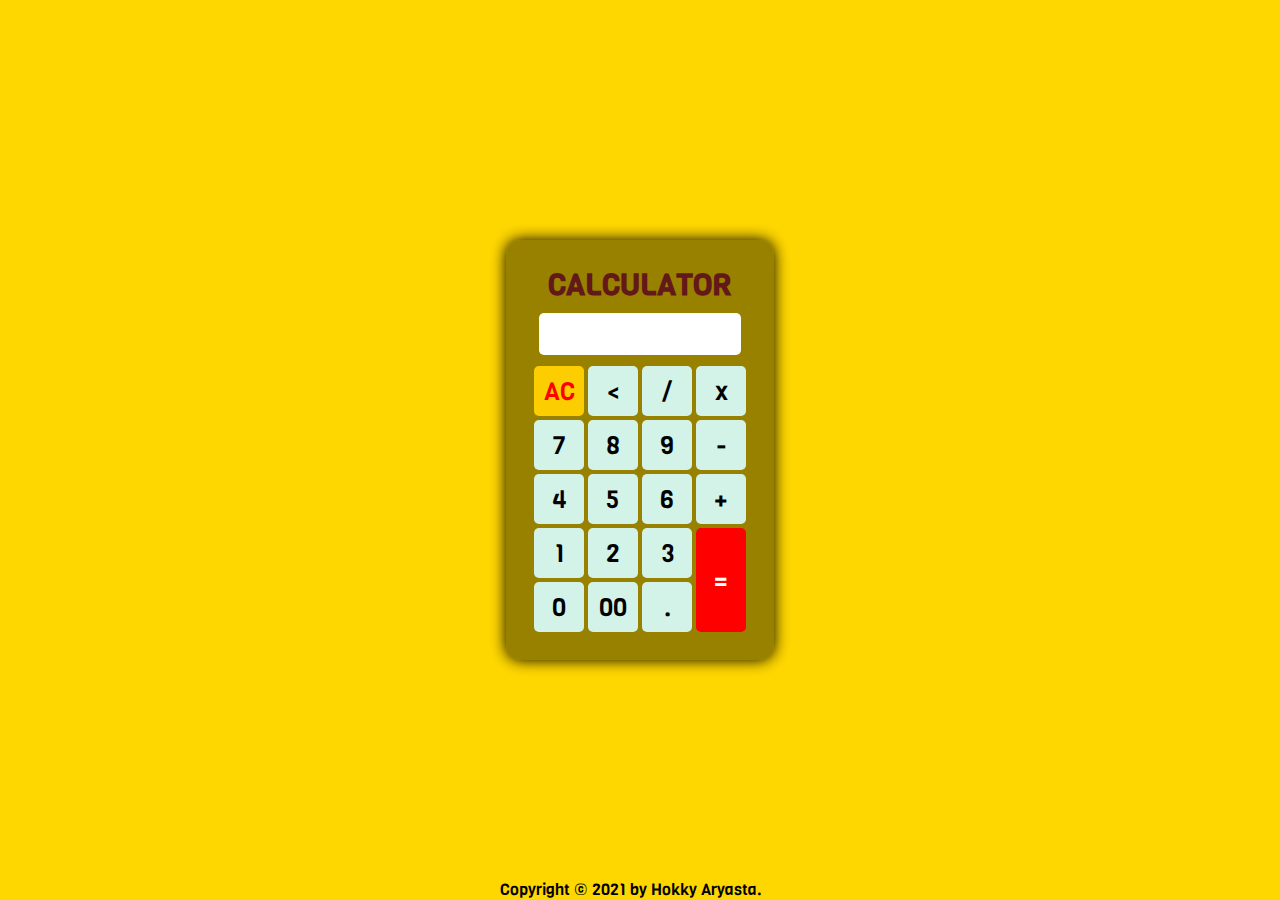
==== kalkulator/index.html @ f8997bd5 "add files" ====
<!DOCTYPE html>
<html lang="en">
<head>
    <meta charset="UTF-8">
    <meta http-equiv="X-UA-Compatible" content="IE=edge">
    <meta name="viewport" content="width=device-width, initial-scale=1.0">
    <title>HokkyAR</title>

    <!-- STYLE -->
    <link rel="stylesheet" href="style.css">

    <!-- SCRIPT -->
    <script src="script.js"></script>

    <!-- FONT -->
    <link href="https://fonts.googleapis.com/css?family=Viga&display=swap" rel="stylesheet"> 
</head>
<body>
    <div class="main">
        <h2>Calculator</h2>
        <form name="form"> 
            <input class="textarea" name="textarea">
        </form>
        <table>
            <tr>
                <td><input type="button" class="button btn-ac" value="AC" onclick="clearAll()"></td>
                <td><input type="button" class="button" value="<" onclick="backspace()"></td>
                <td><input type="button" class="button" value="/" onclick="insert(' / ')"></td>
                <td><input type="button" class="button" value="x" onclick="insert(' * ')"></td>
            </tr>
            <tr>
                <td><input type="button" class="button" value="7" onclick="insert(7)"></td>
                <td><input type="button" class="button" value="8" onclick="insert(8)"></td>
                <td><input type="button" class="button" value="9" onclick="insert(9)"></td>
                <td><input type="button" class="button" value="-" onclick="insert(' - ')"></td>
            </tr>
            <tr>
                <td><input type="button" class="button" value="4" onclick="insert(4)"></td>
                <td><input type="button" class="button" value="5" onclick="insert(5)"></td>
                <td><input type="button" class="button" value="6" onclick="insert(6)"></td>
                <td><input type="button" class="button" value="+" onclick="insert(' + ')"></td>
            </tr>
            <tr>
                <td><input type="button" class="button" value="1" onclick="insert(1)"></td>
                <td><input type="button" class="button" value="2" onclick="insert(2)"></td>
                <td><input type="button" class="button" value="3" onclick="insert(3)"></td>
                <td rowspan=2><input style="height: 104px;" type="button" class="button btn-eq" value="=" onclick="equal()"></td>
            </tr>
            <tr>
                <td><input type="button" class="button" value="0" onclick="insert(0)"></td>
                <td><input type="button" class="button" value="00" onclick="insert('00')"></td>
                <td><input type="button" class="button" value="." onclick="insert('.')"></td>
            </tr>
        </table>
    </div>
    <footer style="text-align: center; font-family: Arial, Helvetica, sans-serif;">
        <p>Copyright &copy; 2021 by Hokky Aryasta.</p>
    </footer>
</body>
</html>
---- kalkulator/style.css ----
*{
    margin: 0;
    padding: 0;
    font-family: Viga;
}

body{
    background-color: gold;
}

.main{
    position: absolute;
    top: 50%;
    left: 50%;
    width: fixed;
    transform: translate(-50%, -50%);
    padding: 25px;
    border-radius: 15px;
    background: rgba(0,0,0,.4);
    box-shadow: 0 0 15px;
    transition: 1s;
}
.main:hover{
    transform: scale(105%) translate(-50%, -50%);
}

.main h2{
    font-size: 30px;
    text-align: center;
    text-transform: uppercase;
    color: rgb(100, 25, 25);
}

.button{
    width: 50px;
    height: 50px;
    font-size: 25px;
    border-radius: 5px;
    margin: 1px;
    border: none;
    background-color: rgb(211, 243, 232);
}

.button:hover{
    opacity: 0.6;
}

.button:active{
    background-color: rgb(145, 136, 136);
}

.btn-ac{
    color: red;
    background-color: rgb(252, 206, 2);
}

.btn-eq{
    background-color: red;
    color: white;
}

.textarea{
    width: 200px;
    margin: 8px;
    padding: 1px;
    text-align: right;
    font-size: 30px;
    border: none;
    border-radius: 5px;
}

footer{
    position: absolute;
    bottom: 0;
    right: 40.5%;
}
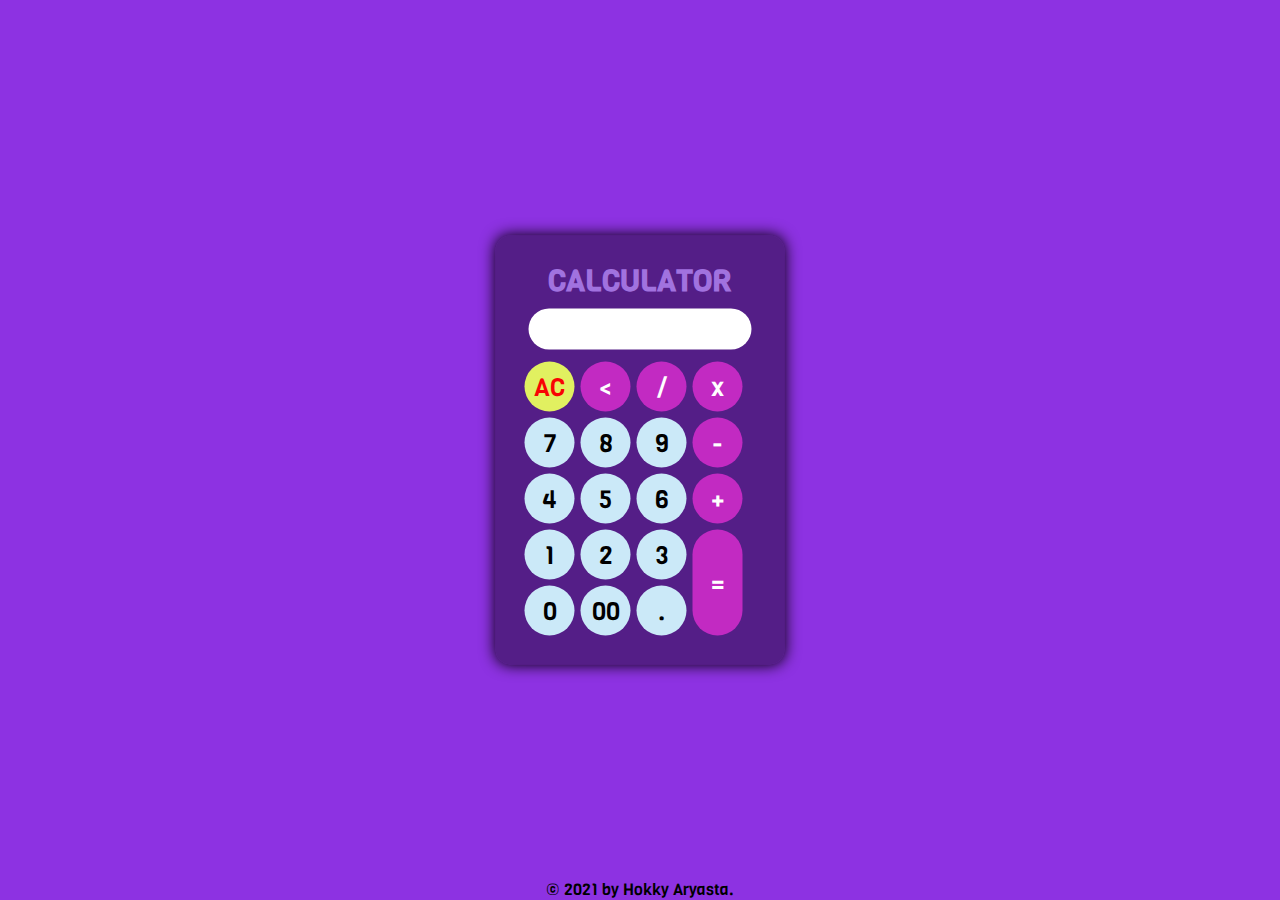
==== commit eed7a06d: "Add files via upload" ====
--- a/kalkulator/index.html
+++ b/kalkulator/index.html
@@ -6,45 +6,46 @@
     <meta name="viewport" content="width=device-width, initial-scale=1.0">
     <title>HokkyAR</title>
 
-    <!-- STYLE -->
+    <!-- style.css -->
     <link rel="stylesheet" href="style.css">
 
-    <!-- SCRIPT -->
+    <!-- font -->
+    <link href="https://fonts.googleapis.com/css?family=Viga&display=swap" rel="stylesheet"> 
+
+    <!-- script.js -->
     <script src="script.js"></script>
 
-    <!-- FONT -->
-    <link href="https://fonts.googleapis.com/css?family=Viga&display=swap" rel="stylesheet"> 
 </head>
 <body>
-    <div class="main">
-        <h2>Calculator</h2>
-        <form name="form"> 
+    <div class="container">
+        <h1>Calculator</h1>
+        <form name="form">
             <input class="textarea" name="textarea">
         </form>
         <table>
             <tr>
-                <td><input type="button" class="button btn-ac" value="AC" onclick="clearAll()"></td>
-                <td><input type="button" class="button" value="<" onclick="backspace()"></td>
-                <td><input type="button" class="button" value="/" onclick="insert(' / ')"></td>
-                <td><input type="button" class="button" value="x" onclick="insert(' * ')"></td>
+                <td><input type="button" class="button btn-red" value="AC" onclick="clean()"></td>
+                <td><input type="button" class="button btn-op" value="<" onclick="backspace()"></td>
+                <td><input type="button" class="button btn-op" value="/" onclick="insert('/')"></td>
+                <td><input type="button" class="button btn-op" value="x" onclick="insert('*')"></td>
             </tr>
             <tr>
                 <td><input type="button" class="button" value="7" onclick="insert(7)"></td>
                 <td><input type="button" class="button" value="8" onclick="insert(8)"></td>
                 <td><input type="button" class="button" value="9" onclick="insert(9)"></td>
-                <td><input type="button" class="button" value="-" onclick="insert(' - ')"></td>
+                <td><input type="button" class="button btn-op" value="-" onclick="insert('-')"></td>
             </tr>
             <tr>
                 <td><input type="button" class="button" value="4" onclick="insert(4)"></td>
                 <td><input type="button" class="button" value="5" onclick="insert(5)"></td>
                 <td><input type="button" class="button" value="6" onclick="insert(6)"></td>
-                <td><input type="button" class="button" value="+" onclick="insert(' + ')"></td>
+                <td><input type="button" class="button btn-op" value="+" onclick="insert('+')"></td>
             </tr>
             <tr>
                 <td><input type="button" class="button" value="1" onclick="insert(1)"></td>
                 <td><input type="button" class="button" value="2" onclick="insert(2)"></td>
                 <td><input type="button" class="button" value="3" onclick="insert(3)"></td>
-                <td rowspan=2><input style="height: 104px;" type="button" class="button btn-eq" value="=" onclick="equal()"></td>
+                <td rowspan=2> <input style="height:106px" type="button" class="button btn-op" value="=" onclick="equal()"></td>
             </tr>
             <tr>
                 <td><input type="button" class="button" value="0" onclick="insert(0)"></td>
@@ -54,7 +55,7 @@
         </table>
     </div>
     <footer style="text-align: center; font-family: Arial, Helvetica, sans-serif;">
-        <p>Copyright &copy; 2021 by Hokky Aryasta.</p>
+        <p>&copy; 2021 by Hokky Aryasta.</p>
     </footer>
 </body>
 </html>--- a/kalkulator/style.css
+++ b/kalkulator/style.css
@@ -3,74 +3,74 @@
     padding: 0;
     font-family: Viga;
 }
-
 body{
-    background-color: gold;
+    background: rgb(141, 50, 226);
+    height: 600px;
 }
 
-.main{
+.container{
     position: absolute;
     top: 50%;
     left: 50%;
+    transform: translateX(-50%) translateY(-50%);
     width: fixed;
-    transform: translate(-50%, -50%);
+    background: rgba(0,0,0,0.4);
     padding: 25px;
     border-radius: 15px;
-    background: rgba(0,0,0,.4);
     box-shadow: 0 0 15px;
     transition: 1s;
 }
-.main:hover{
-    transform: scale(105%) translate(-50%, -50%);
+.container:hover{
+    transform: scale(103%) translate(-50%,-50%);
 }
 
-.main h2{
+.container h1{
     font-size: 30px;
     text-align: center;
     text-transform: uppercase;
-    color: rgb(100, 25, 25);
+    color: rgb(161, 114, 223);
 }
 
 .button{
     width: 50px;
     height: 50px;
     font-size: 25px;
-    border-radius: 5px;
-    margin: 1px;
+    margin: 2px;
     border: none;
-    background-color: rgb(211, 243, 232);
+    background: #cbe9f8;
+    border-radius: 25px;
 }
 
 .button:hover{
     opacity: 0.6;
 }
-
 .button:active{
-    background-color: rgb(145, 136, 136);
+    background-color: rgb(87, 85, 85);
 }
 
-.btn-ac{
-    color: red;
-    background-color: rgb(252, 206, 2);
+.btn-red{
+    color: rgb(248, 3, 3);
+    background-color: rgb(225, 240, 96);
 }
 
-.btn-eq{
-    background-color: red;
-    color: white;
+.btn-op{
+    /* background: rgb(83, 197, 83); */
+    background-color: rgb(194, 42, 194);
+    color: rgb(255, 255, 255);
 }
 
 .textarea{
-    width: 200px;
+    width: 209px;
     margin: 8px;
-    padding: 1px;
+    font-size: 20px;
+    border-radius: 25px;
+    padding: 7px;
     text-align: right;
-    font-size: 30px;
     border: none;
-    border-radius: 5px;
 }
-
 footer{
     position: absolute;
     bottom: 0;
-    right: 40.5%;
+    right: 0;
+    left: 0;
 }